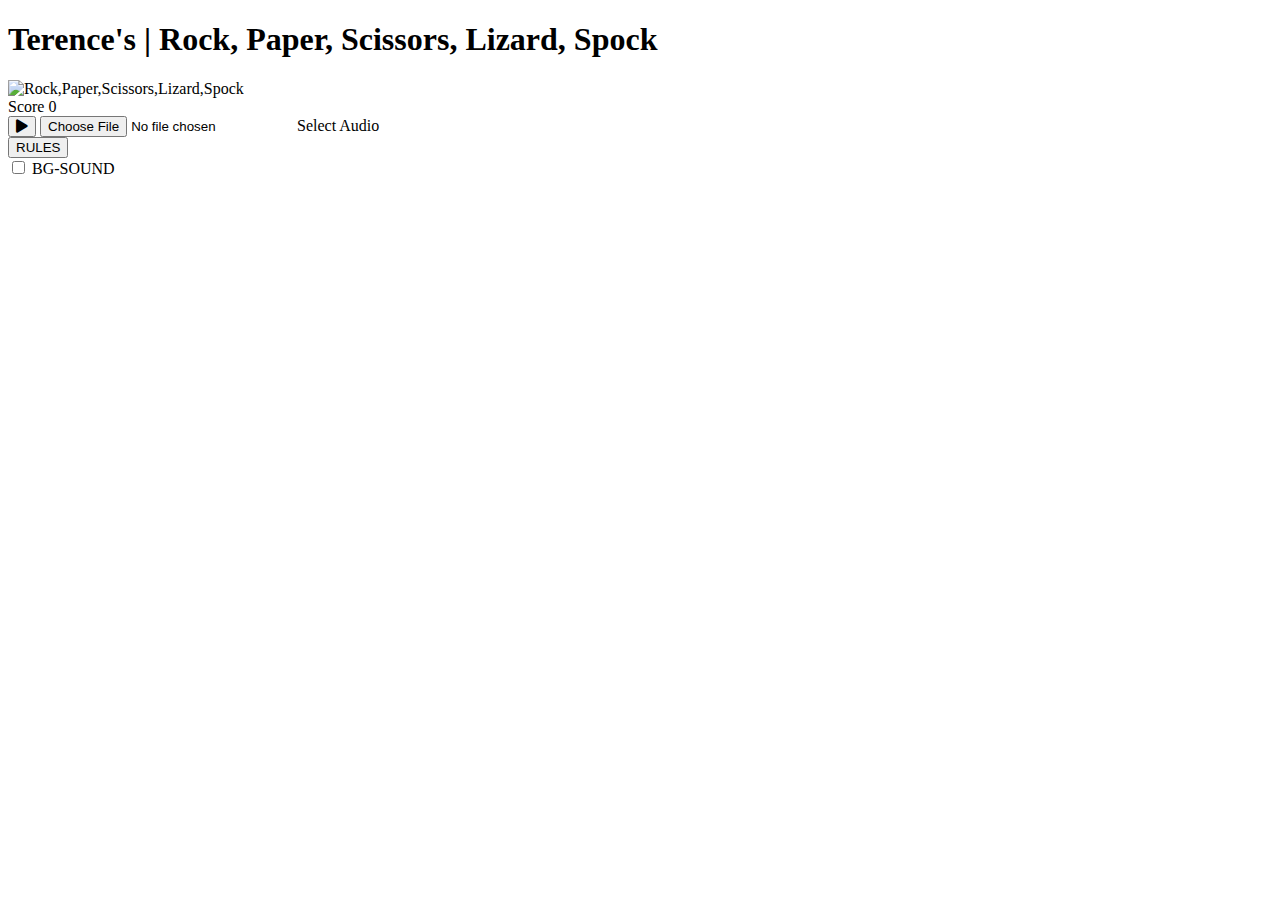
==== index.html @ 5321cb8f "added div with the class of main" ====
<!DOCTYPE html>
<html lang="en">

<head>
    <meta charset="UTF-8">
    <meta http-equiv="X-UA-Compatible" content="IE=edge">
    <meta name="viewport" content="width=device-width, initial-scale=1.0">
    <link
      rel="icon"
      type="image/png"
      sizes="32x32"
      href="./images/favicon-32x32.png"
    />
    <title>TERENCE LEWIS | Rock, Paper, Scissors, Lizard, Spock</title>
    <link rel="stylesheet" href="css/main.css" />
    <link
      href="https://cdnjs.cloudflare.com/ajax/libs/font-awesome/5.15.3/css/all.min.css"
      rel="stylesheet"
    />
</head>

<body>
    <h1 aria-hidden="true">Terence's | Rock, Paper, Scissors, Lizard, Spock</h1>
    <div class="header">
        <div class="logo">
            <img
              src="images/logo-bonus.svg"
              alt="Rock,Paper,Scissors,Lizard,Spock"
            />
        </div>

        <div class="clock">
            <span id="date"></span>
            <span id="time"></span>
        </div>
        <div class="score" role="region">
            <span>Score</span>
            <span id="score">0</span>
        </div>  
    </div>

    <div class="box">
        <div class="audio-player">
          <audio id="audio"></audio>
          <div class="audio-controls">
            <button id="play-button" class="circle-button">
              <i class="fas fa-play" id="play-icon"></i>
            </button>
            <input type="file" id="audio-file" accept="audio/mp3, audio/wav" />
            <label for="audio-file" class="select-audio-button"
              >Select Audio</label
            >
          </div>
        </div>
    </div>
    <button id="openModal">RULES</button>
    <aside class="sound-switch">
      <input id="switch" type="checkbox" />
      <label for="switch"></label>
      <span>BG-SOUND</span>
    </aside>
    <div class="main">
        
    </div>
</body>

</html>
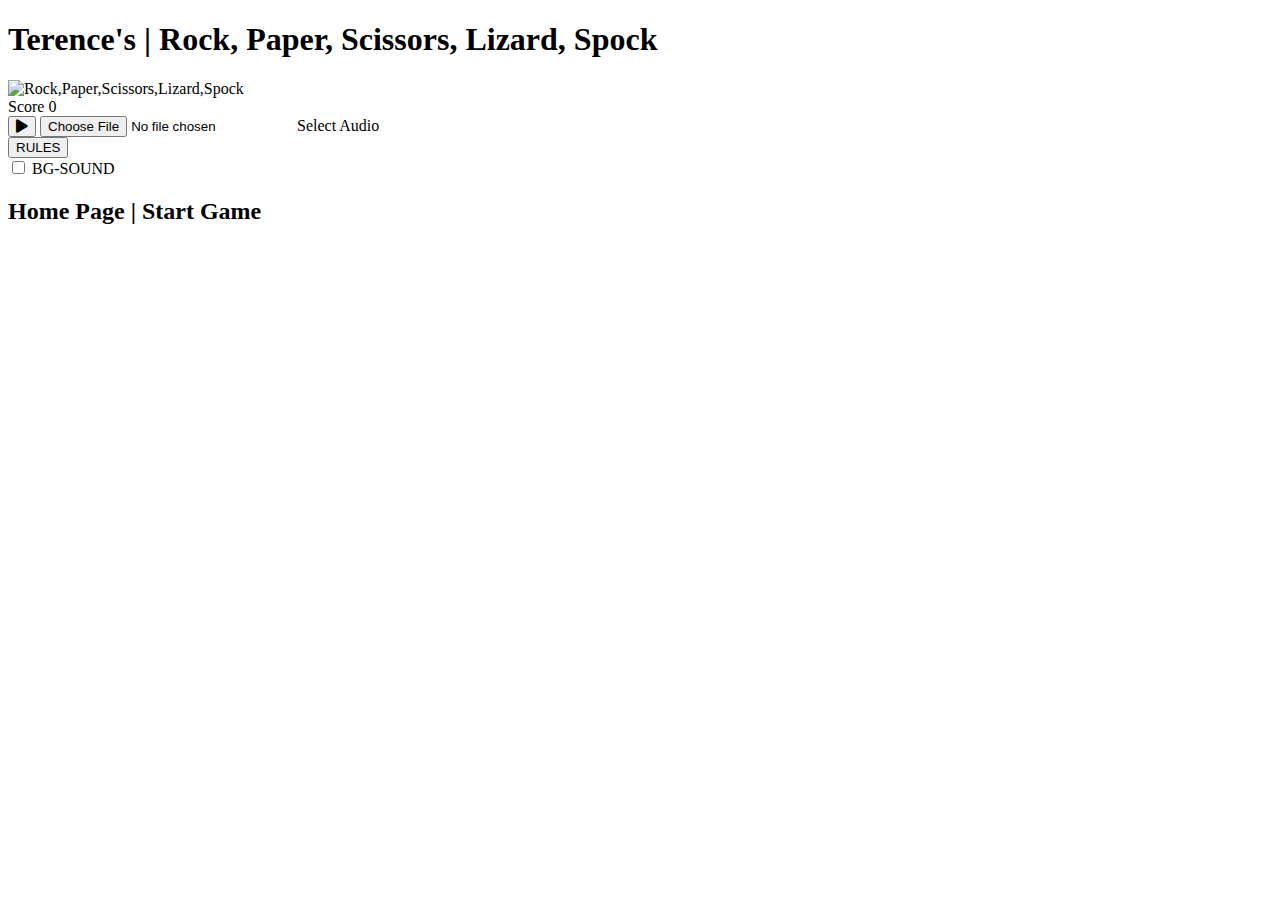
==== commit 54f8dc83: "added five div's one for scissors one for spock one for papper one for lizard and one for rock each " ====
--- a/index.html
+++ b/index.html
@@ -60,7 +60,44 @@
       <span>BG-SOUND</span>
     </aside>
     <div class="main">
-        
+     <section id="startPage">
+      <h2 aria-hidden="true">Home Page | Start Game</h2>
+      <div
+          data-choice="scissors"
+          class="icon scissors"
+          role="button"
+          tabindex="1"
+          aria-label="scissors"
+        ></div>
+        <div
+          data-choice="spock"
+          class="icon spock"
+          role="button"
+          tabindex="2"
+          aria-label="spock"
+        ></div>
+        <div
+          data-choice="paper"
+          class="icon paper"
+          role="button"
+          tabindex="3"
+          aria-label="paper"
+        ></div>
+        <div
+          data-choice="lizard"
+          class="icon lizard"
+          role="button"
+          tabindex="4"
+          aria-label="lizard"
+        ></div>
+        <div
+          data-choice="rock"
+          class="icon rock"
+          role="button"
+          tabindex="5"
+          aria-label="rock"
+        ></div>
+     </section>   
     </div>
 </body>
 
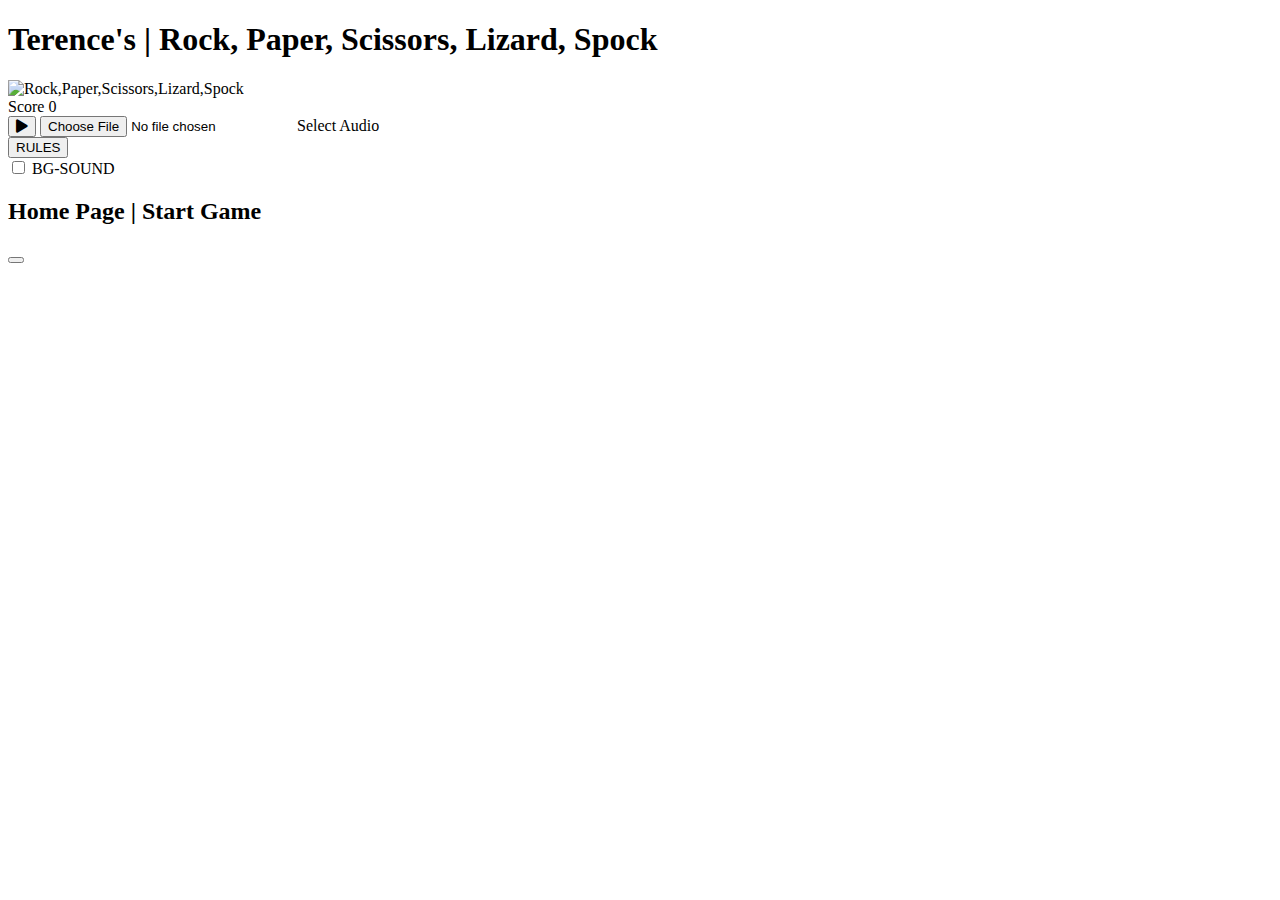
==== commit 709a44d6: "Added section that hold h1 five div's and a button" ====
--- a/index.html
+++ b/index.html
@@ -97,7 +97,18 @@
           tabindex="5"
           aria-label="rock"
         ></div>
-     </section>   
+     </section> 
+     
+     <section class="resultPage">
+        <h1></h1>
+        <div></div>
+        <div></div>
+        <div></div>
+        <div></div>
+
+        <div></div>
+        <button></button>
+     </section>
     </div>
 </body>
 
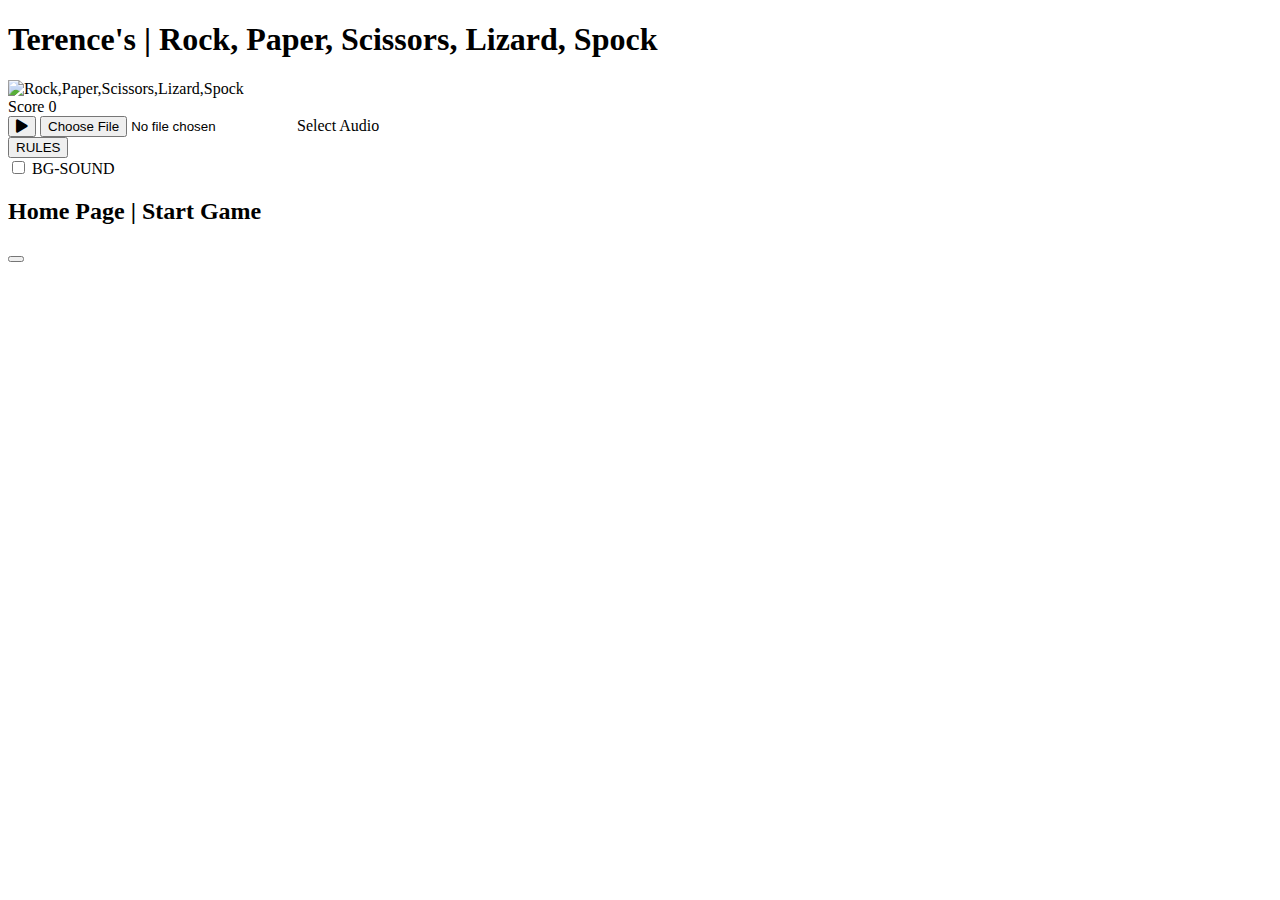
==== commit 9ae1492c: "changed h1 to a h2" ====
--- a/index.html
+++ b/index.html
@@ -100,7 +100,7 @@
      </section> 
      
      <section class="resultPage">
-        <h1></h1>
+        <h2></h2>
         <div></div>
         <div></div>
         <div></div>
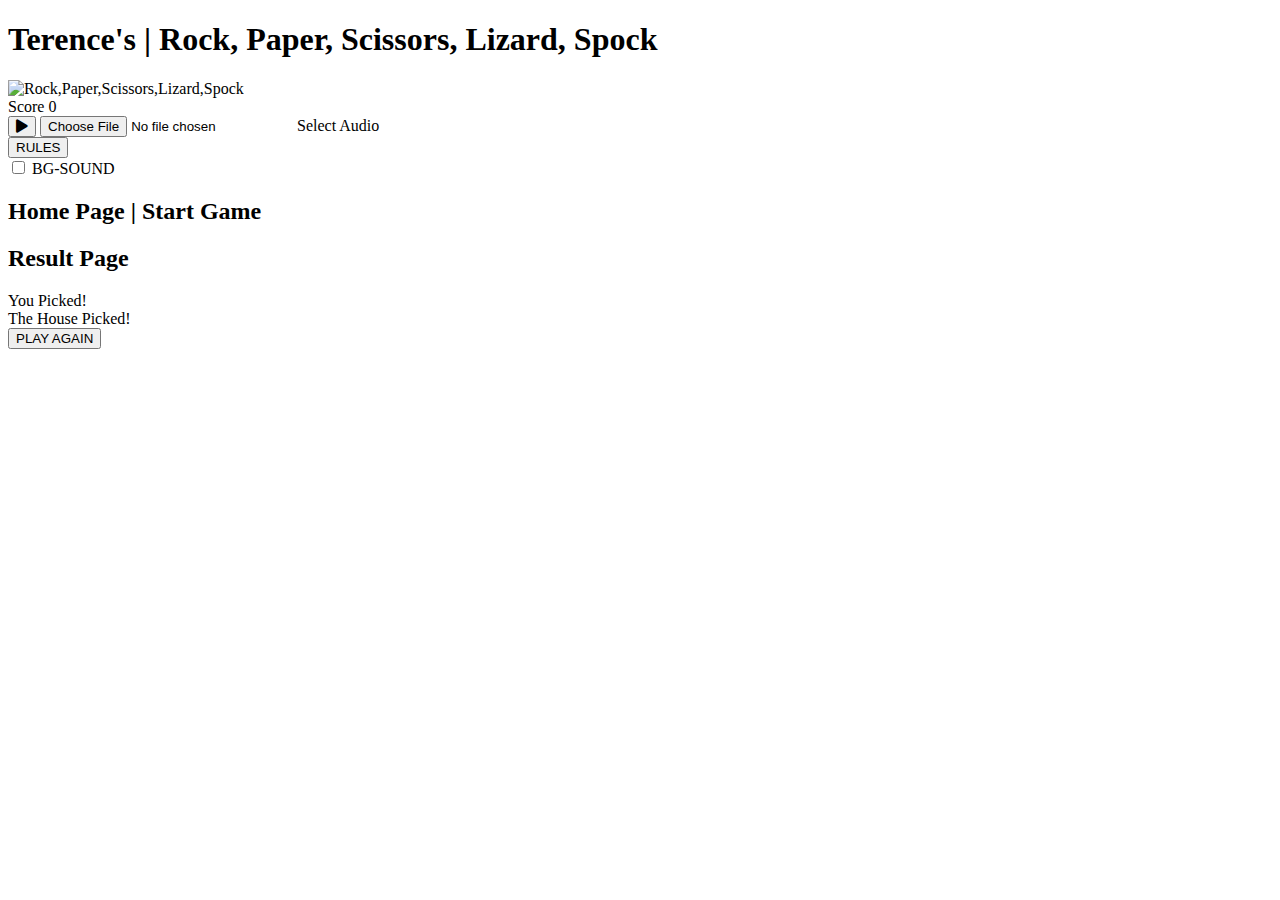
==== commit f0c4d193: "added id class's to divs button and h2 with aria tag" ====
--- a/index.html
+++ b/index.html
@@ -100,14 +100,14 @@
      </section> 
      
      <section class="resultPage">
-        <h2></h2>
-        <div></div>
-        <div></div>
-        <div></div>
-        <div></div>
+        <h2 aria-hidden="true">Result Page</h2>
+        <div id="userIcon" class="icon"></div>
+        <div id="houseIcon" class="icon"></div>
+        <div id="youPicked" class="picked">You Picked!</div>
+        <div id="housePicked" class="picked">The House Picked!</div>
 
-        <div></div>
-        <button></button>
+        <div id="whoWin"></div>
+        <button id="playAgain">PLAY AGAIN</button>
      </section>
     </div>
 </body>
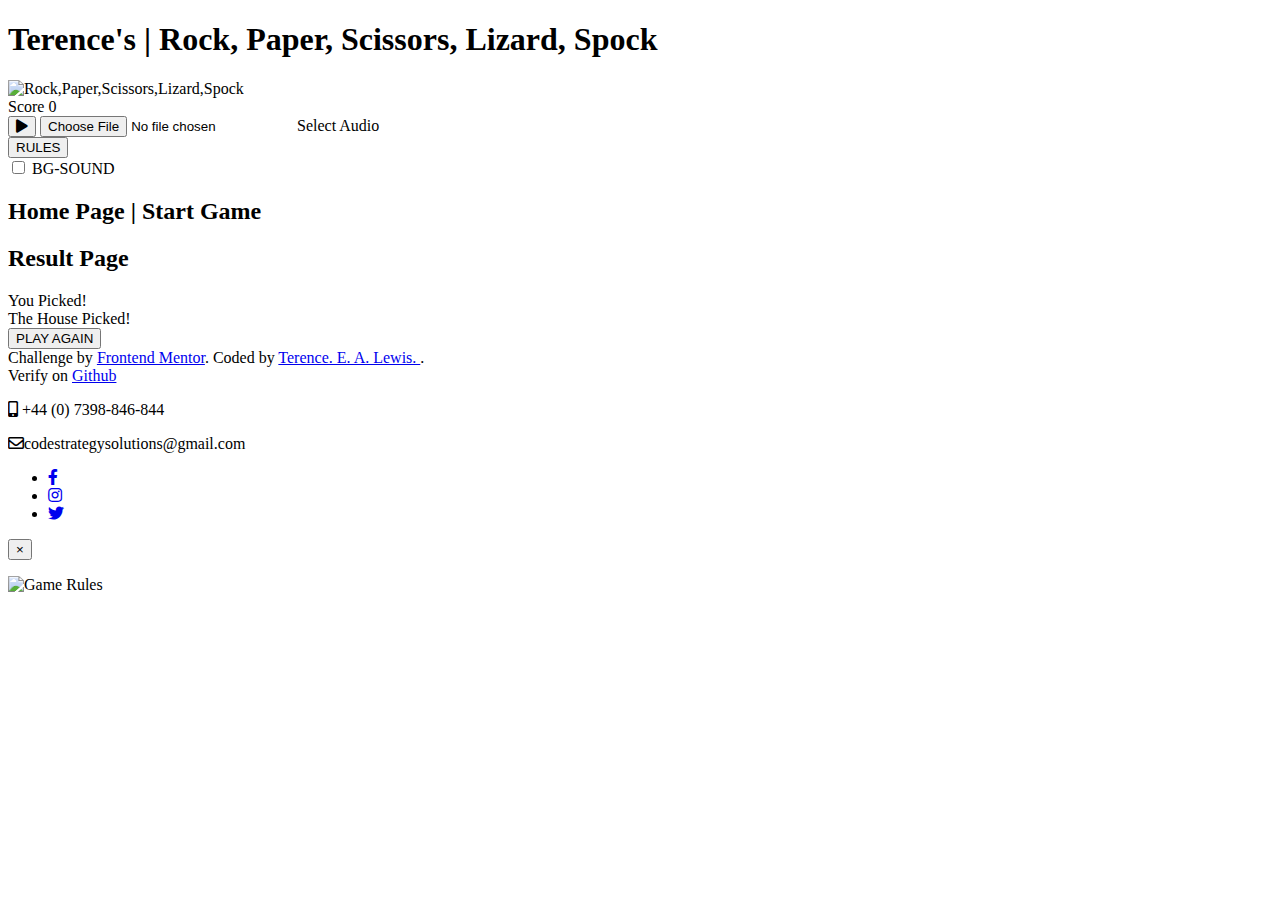
==== commit 753229ca: "added footer with links" ====
--- a/index.html
+++ b/index.html
@@ -1,10 +1,9 @@
 <!DOCTYPE html>
 <html lang="en">
-
-<head>
-    <meta charset="UTF-8">
-    <meta http-equiv="X-UA-Compatible" content="IE=edge">
-    <meta name="viewport" content="width=device-width, initial-scale=1.0">
+  <head>
+    <meta charset="UTF-8" />
+    <meta http-equiv="X-UA-Compatible" content="IE=edge" />
+    <meta name="viewport" content="width=device-width, initial-scale=1.0" />
     <link
       rel="icon"
       type="image/png"
@@ -17,41 +16,41 @@
       href="https://cdnjs.cloudflare.com/ajax/libs/font-awesome/5.15.3/css/all.min.css"
       rel="stylesheet"
     />
-</head>
-
-<body>
+  </head>
+
+  <body>
     <h1 aria-hidden="true">Terence's | Rock, Paper, Scissors, Lizard, Spock</h1>
     <div class="header">
-        <div class="logo">
-            <img
-              src="images/logo-bonus.svg"
-              alt="Rock,Paper,Scissors,Lizard,Spock"
-            />
+      <div class="logo">
+        <img
+          src="images/logo-bonus.svg"
+          alt="Rock,Paper,Scissors,Lizard,Spock"
+        />
+      </div>
+
+      <div class="clock">
+        <span id="date"></span>
+        <span id="time"></span>
+      </div>
+      <div class="score" role="region">
+        <span>Score</span>
+        <span id="score">0</span>
+      </div>
+    </div>
+
+    <div class="box">
+      <div class="audio-player">
+        <audio id="audio"></audio>
+        <div class="audio-controls">
+          <button id="play-button" class="circle-button">
+            <i class="fas fa-play" id="play-icon"></i>
+          </button>
+          <input type="file" id="audio-file" accept="audio/mp3, audio/wav" />
+          <label for="audio-file" class="select-audio-button"
+            >Select Audio</label
+          >
         </div>
-
-        <div class="clock">
-            <span id="date"></span>
-            <span id="time"></span>
-        </div>
-        <div class="score" role="region">
-            <span>Score</span>
-            <span id="score">0</span>
-        </div>  
-    </div>
-
-    <div class="box">
-        <div class="audio-player">
-          <audio id="audio"></audio>
-          <div class="audio-controls">
-            <button id="play-button" class="circle-button">
-              <i class="fas fa-play" id="play-icon"></i>
-            </button>
-            <input type="file" id="audio-file" accept="audio/mp3, audio/wav" />
-            <label for="audio-file" class="select-audio-button"
-              >Select Audio</label
-            >
-          </div>
-        </div>
+      </div>
     </div>
     <button id="openModal">RULES</button>
     <aside class="sound-switch">
@@ -60,9 +59,9 @@
       <span>BG-SOUND</span>
     </aside>
     <div class="main">
-     <section id="startPage">
-      <h2 aria-hidden="true">Home Page | Start Game</h2>
-      <div
+      <section id="startPage">
+        <h2 aria-hidden="true">Home Page | Start Game</h2>
+        <div
           data-choice="scissors"
           class="icon scissors"
           role="button"
@@ -97,9 +96,9 @@
           tabindex="5"
           aria-label="rock"
         ></div>
-     </section> 
-     
-     <section class="resultPage">
+      </section>
+
+      <section class="resultPage">
         <h2 aria-hidden="true">Result Page</h2>
         <div id="userIcon" class="icon"></div>
         <div id="houseIcon" class="icon"></div>
@@ -108,8 +107,95 @@
 
         <div id="whoWin"></div>
         <button id="playAgain">PLAY AGAIN</button>
-     </section>
-    </div>
-</body>
-
-</html>+      </section>
+    </div>
+    <audio data-sound="bg-sound">
+      <source src="sounds/bgSound.mp3" type="audio/mpeg" />
+      <source src="sounds/bgSound.wav" type="audio/wav" />
+    </audio>
+
+    <audio data-sound="user-choice">
+      <source src="sounds/userChoice.mp3" type="audio/mpeg" />
+      <source src="sounds/userChoice.wav" type="audio/wav" />
+    </audio>
+
+    <audio data-sound="you-win">
+      <source src="sounds/youWin.mp3" type="audio/mpeg" />
+      <source src="sounds/youWin.wav" type="audio/wav" />
+    </audio>
+
+    <audio data-sound="you-lose">
+      <source src="sounds/youLose.mp3" type="audio/mpeg" />
+      <source src="sounds/youLose.wav" type="audio/wav" />
+    </audio>
+
+    <audio data-sound="draw">
+      <source src="sounds/draw.mp3" type="audio/mpeg" />
+      <source src="sounds/draw.wav" type="audio/wav" />
+    </audio>
+
+    <script src="js/scripts.js"></script>
+    <script
+      src="https://kit.fontawesome.com/2fa864f429.js"
+      crossorigin="anonymous"
+    ></script>
+  </body>
+  <!-- Footer -->
+  <footer class="attribution">
+    Challenge by
+    <a href="https://www.frontendmentor.io?ref=challenge" target="_blank"
+      >Frontend Mentor</a
+    >. Coded by
+    <a href="https://github.com/AOL83" target="_blank"
+      >Terence. E. A. Lewis. </a
+    >.<br />Verify on
+    <a
+      href="https://github.com/AOL83/rock-paper-scissors-lizard-spock"
+      target="_blank"
+      >Github</a
+    >
+    <!--CONTACT INFO-->
+    <div class="contact-info">
+      <p><i class="fas fa-mobile-alt"></i> +44 (0) 7398-846-844</p>
+      <p><i class="far fa-envelope"></i>codestrategysolutions@gmail.com</p>
+    </div>
+    <!--SOCIAL MEDIA LINKS-->
+    <ul class="social-networks">
+      <li>
+        <a
+          href="https://facebook.com"
+          target="_blank"
+          rel="noopener"
+          aria-label="Visit our Facebook page (opens in a new tab)"
+          ><i class="fab fa-facebook-f"></i
+        ></a>
+      </li>
+      <li>
+        <a
+          href="https://instagram.com"
+          target="_blank"
+          rel="noopener"
+          aria-label="Check us out on Instagram (opens in a new tab)"
+          ><i class="fab fa-instagram"></i
+        ></a>
+      </li>
+      <li>
+        <a
+          href="https://twitter.com"
+          target="_blank"
+          rel="noopener"
+          aria-label="Check us out on Twitter (opens in a new tab)"
+          ><i class="fab fa-twitter"></i
+        ></a>
+      </li>
+    </ul>
+  </footer>
+
+  <div id="modal" aria-hidden="true" role="dialog">
+    <div id="modalContent">
+      <button id="closeModal">&times;</button>
+      <p><img src="images/image-rules-bonus.svg" alt="Game Rules" /></p>
+    </div>
+  </div>
+  <!-- End of Footer -->
+</html>
